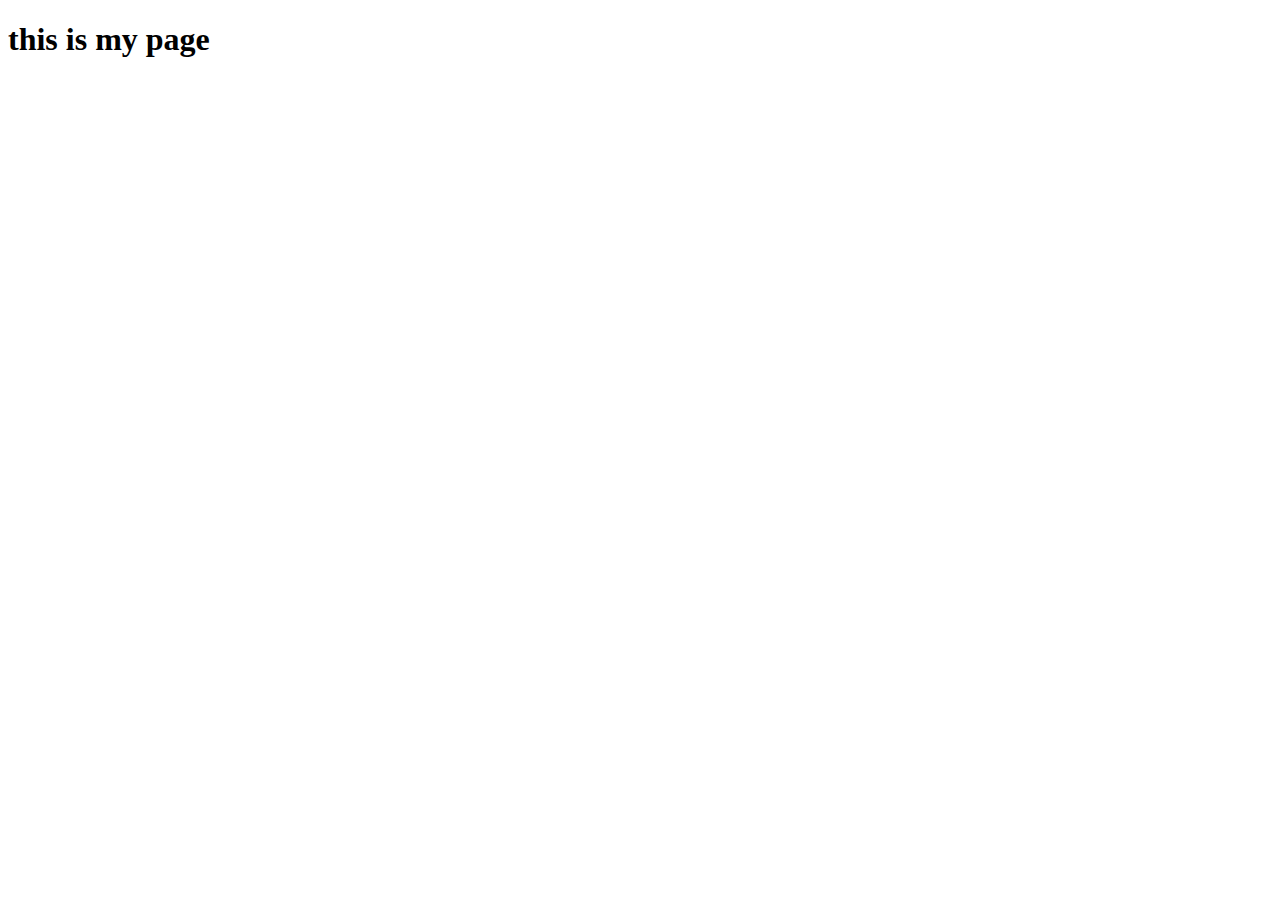
==== index.html @ 0b9dcfd3 "testing" ====
<!DOCTYPE html>
<html lang="en">
<head>
    <meta charset="UTF-8">
    <meta name="viewport" content="width=device-width, initial-scale=1.0">
    <meta http-equiv="X-UA-Compatible" content="ie=edge">
    <title>Document</title>
</head>
<body>
    <h1> this is my page</h1>
</body>
</html>
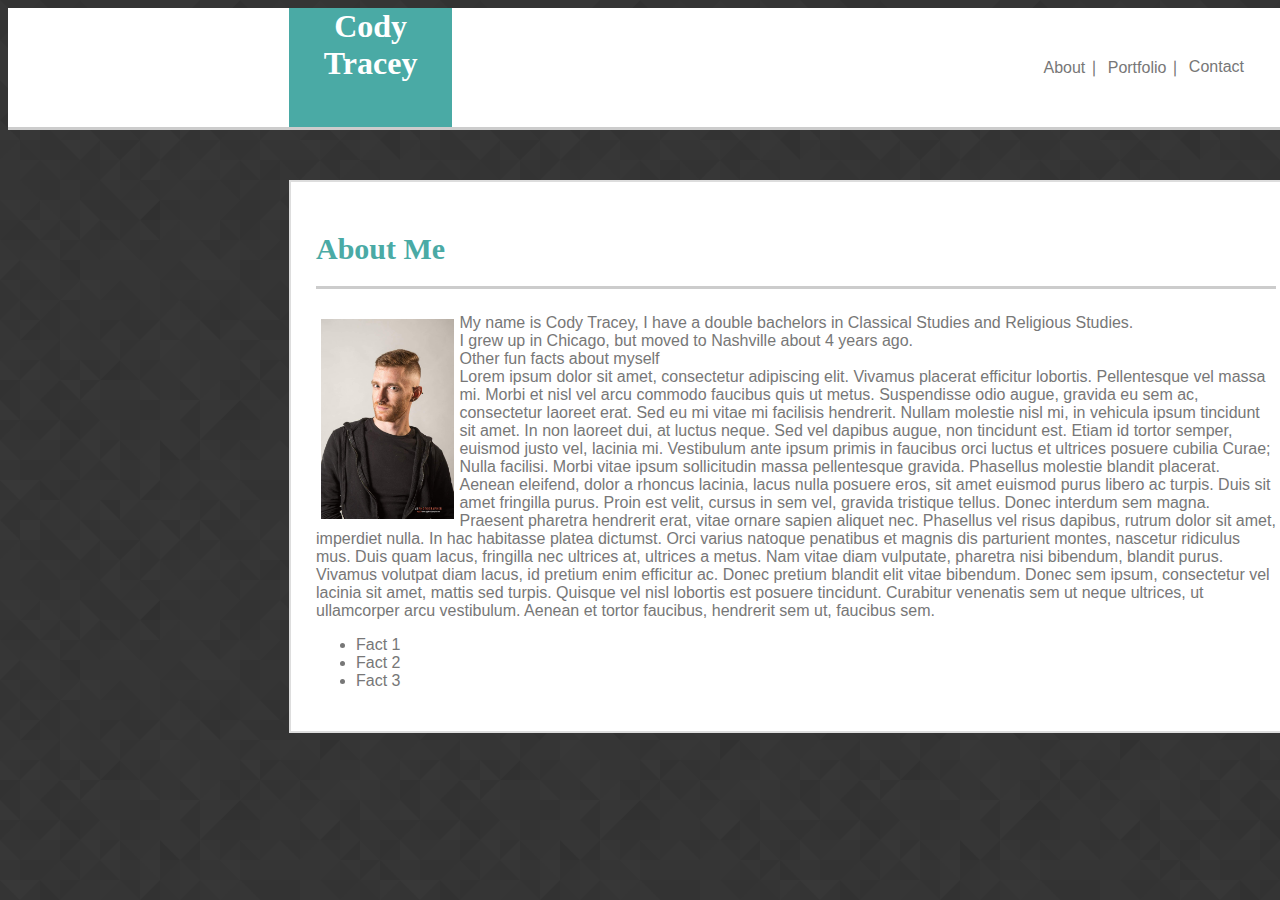
==== commit 939474fe: "added my portfolio files" ====
--- a/index.html
+++ b/index.html
@@ -4,9 +4,53 @@
     <meta charset="UTF-8">
     <meta name="viewport" content="width=device-width, initial-scale=1.0">
     <meta http-equiv="X-UA-Compatible" content="ie=edge">
-    <title>Document</title>
+    <title>My Portfolio</title>
+    <link rel="stylesheet" type="text/css" href="assets/css/style.css">
 </head>
+
+
 <body>
-    <h1> this is my page</h1>
+           <!--Header Section-->
+           <div class="header">
+        
+                <!--Links to other Pages-->
+                <a class="links" href="contact.html">Contact </a>
+                <a class="links" href="portfolio.html">Portfolio &#8739</a>
+                <a class="links" href="index.html">About &#8739</a>
+                <h1 class="my-name">Cody Tracey</h1>
+                
+            </div>
+    <div>     
+    
+        <p>
+            <h2>About Me</h2>
+
+            <img src="assets/images/profile.jpeg" alt="me">
+            My name is Cody Tracey, I have a double bachelors in Classical Studies and Religious Studies.
+            <br>
+            I grew up in Chicago, but moved to Nashville about 4 years ago.
+            <br>
+            Other fun facts about myself
+            <br>
+            
+            Lorem ipsum dolor sit amet, consectetur adipiscing elit. Vivamus placerat efficitur lobortis. Pellentesque vel massa mi. Morbi et nisl vel arcu commodo faucibus quis ut metus. Suspendisse odio augue, gravida eu sem ac, consectetur 
+            laoreet erat. Sed eu mi vitae mi facilisis hendrerit. Nullam molestie nisl mi, in vehicula ipsum tincidunt sit amet. 
+            In non laoreet dui, at luctus neque. Sed vel dapibus augue, non tincidunt est. Etiam id tortor semper, euismod justo vel, lacinia mi. Vestibulum ante ipsum primis in faucibus orci luctus et ultrices posuere cubilia Curae;
+
+            Nulla facilisi. Morbi vitae ipsum sollicitudin massa pellentesque gravida. Phasellus molestie blandit placerat. Aenean eleifend, dolor a rhoncus lacinia, lacus nulla posuere eros, sit amet euismod purus libero ac turpis. 
+            Duis sit amet fringilla purus. Proin est velit, cursus in sem vel, gravida tristique tellus. Donec interdum sem magna.
+
+            Praesent pharetra hendrerit erat, vitae ornare sapien aliquet nec. Phasellus vel risus dapibus, rutrum dolor sit amet, imperdiet nulla. In hac habitasse platea dictumst. Orci varius natoque penatibus et magnis dis parturient
+             montes, nascetur ridiculus mus. Duis quam lacus, fringilla nec ultrices at, ultrices a metus. Nam vitae diam vulputate, pharetra nisi bibendum, blandit purus. Vivamus volutpat diam lacus, id pretium enim efficitur ac. Donec 
+             pretium blandit elit vitae bibendum. Donec sem ipsum, consectetur vel lacinia sit amet, mattis sed turpis. Quisque vel nisl lobortis est posuere tincidunt. Curabitur venenatis sem ut neque ultrices, ut ullamcorper arcu vestibulum. 
+             Aenean et tortor faucibus, hendrerit sem ut, faucibus sem.
+            <ul>
+                <li>Fact 1</li>
+                <li>Fact 2</li>
+                <li>Fact 3</li>
+            </ul>
+        </p>
+    </div>
+
 </body>
 </html>--- a/assets/css/style.css
+++ b/assets/css/style.css
@@ -0,0 +1,119 @@
+div {
+    text-align: left;
+    border:2px solid #dddddd; 
+    background-color: #ffffff;
+    max-width: 960px;
+    padding: 25px;
+    margin-left: auto;
+    margin-right: auto;
+    margin: 25px 0px 25px 281px;
+    float: left;
+    font-family: 'Arial', 'Helvetica Neue', Helvetica, sans-serif;
+}
+
+body {
+    color: #777777;
+    background-color: #ffffff;
+    background-image: url(../images/prism.png);
+    font-family: 'Arial', 'Helvetica Neue', Helvetica, sans-serif;
+}
+
+p {
+    color: #777777;
+    background-color: #ffffff;
+    margin: 0% 15% 0% 15%; 
+    max-width: 960px;
+    min-width: 960px;
+    font-family: 'Arial', 'Helvetica Neue', Helvetica, sans-serif;
+      
+}
+
+h1 {
+    background-color: #4aaaa5;
+    color: #ffffff;
+    height: 100%;
+    vertical-align: middle;
+    margin: 0;
+    top: 0;
+    width: 17%;
+    font-family: 'Georgia', Times, Times New Roman, serif;
+}
+
+h2 {
+    color: #4aaaa5;
+    background-color: #ffffff;
+    font-weight: bolder;
+    font-size: 30px;
+    border-bottom: #cccccc 3px solid;
+    padding: 0px 0px 20px 0px;
+    font-family: 'Georgia', Times, Times New Roman, serif;
+
+}
+
+.header { 
+    border: 0px; 
+    margin: 0px 0px 25px 0px;
+     padding: 0px 281px 0px 281px;
+     right: 0;
+    /*left: 0; */
+    width: 100%; 
+    max-width: 960px;
+    height: 119px;
+    background-color: #ffffff;
+    text-align: center;
+    /* overflow: hidden; */
+    border-bottom: 3px solid #cccccc;
+
+}
+
+.links {
+    float: right;
+    margin: 5px;
+    margin-top: 50px; 
+    text-decoration: none;
+    color: #777777; 
+    max-width: 960px;
+}
+
+img { max-width: 200px;
+        max-height: 200px;
+        float: left;
+        padding: 5px;
+}
+
+.container {
+    color: #777777;
+    background-color: #ffffff;
+    padding: 5px;
+    max-width: 960px;
+    margin: 0px 0px 0px 0px;
+    font-family: 'Arial', 'Helvetica Neue', Helvetica, sans-serif;
+    border: 0px;
+    overflow: auto;
+    float: left;
+
+}
+
+input[type=submit] {padding:5px 15px; background:#4aaaa5; border:0 none;
+    cursor:pointer;
+    -webkit-border-radius: 5px;
+    border-radius: 5px;
+    color: #ffffff;
+    float: left;
+    max-width: 100px;
+    margin: 10px 0px 10px 0px;
+}
+
+.my-name{
+   align-items: center;
+   justify-content: center;
+}
+
+.my-name h1{
+    vertical-align: middle;
+}
+
+.grid {
+    margin: 0 0 0 0;
+    border: 0;
+}